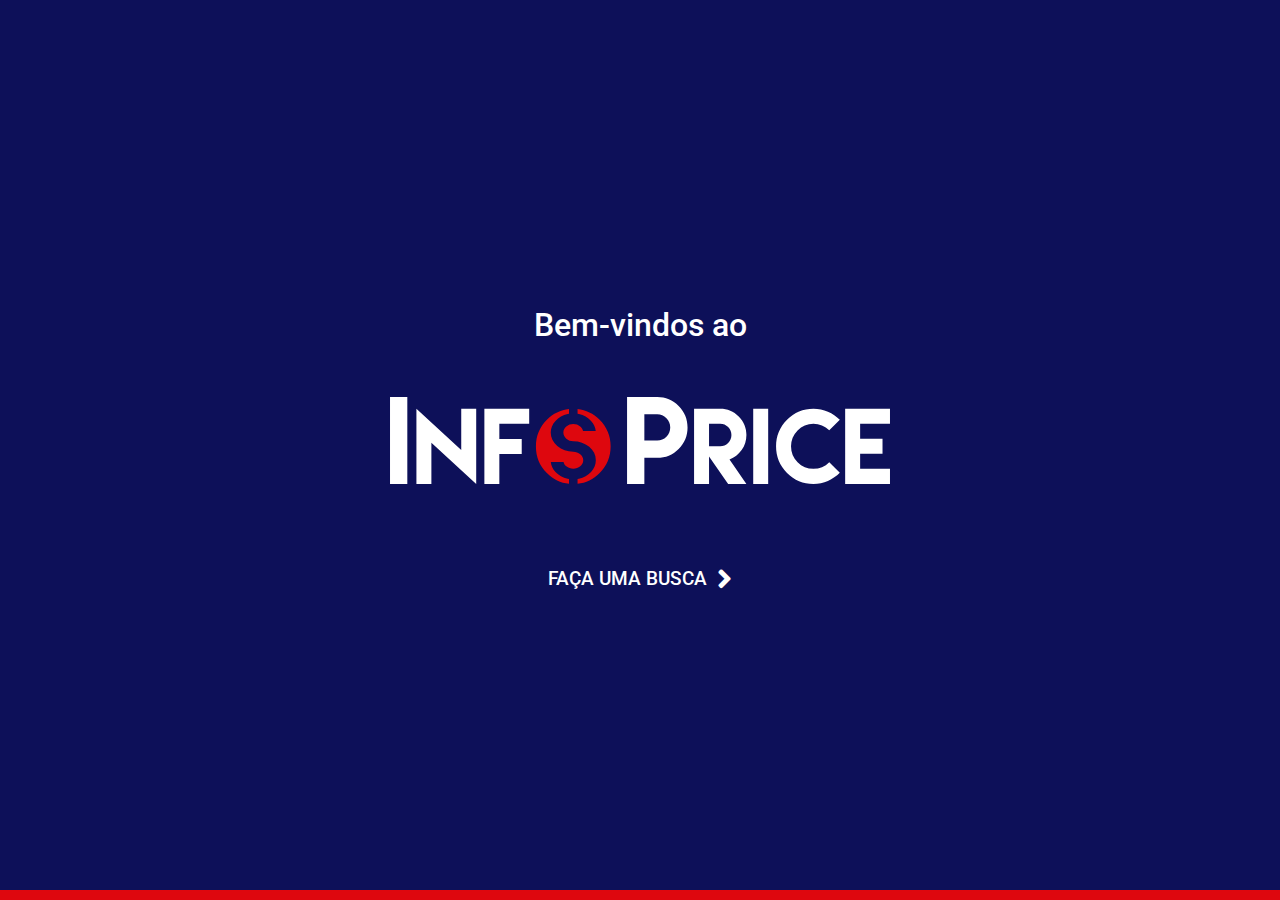
==== index.html @ a56a982d "Front" ====
<!DOCTYPE html>

<head>
    <meta charset="utf-8" />
    <meta http-equiv="X-UA-Compatible" content="IE=edge">
    <title>InfoPrice</title>
    <meta name="viewport" content="width=device-width, initial-scale=1">
    <link rel="stylesheet" type="text/css" href="css/animate.css" />
    <link rel="stylesheet" type="text/css" href="css/reset.css" />
    <link rel="stylesheet" type="text/css" href="css/normalize.css" />
    <link rel="stylesheet" type="text/css" href="css/bootstrap.min.css" />
    <link rel="stylesheet" type="text/css" href="css/style.css" />
    <link rel="stylesheet" type="text/css" href="fontawesome-5.5.0-web/css/all.css" >

</head>

<body>

    <div id="conteudo" class="index">
        <h2>Bem-vindos ao</h2>
        <a href="index.html"><img src="img/logo.svg" alt="InfoPrice" id="logoIndex"></a>

        <div class="links">
   
            <a href="./busca.html" class="linkIndex">FAÇA UMA BUSCA <i class="fas fa-angle-right seta"></i></a>
        </div>

    

        <div class="error">
            <span id='error'></span>
        </div>

    </div>

    <footer></footer>

    <script src="js/libs/jquery.min.js"></script>
    <script src="js/login.js"></script>
    <script src="js/libs/bootstrap.min.js"></script>
</body>

</html>
---- css/style.css ----
@import url('https://fonts.googleapis.com/css?family=Roboto:400,900');


body {
    font-family: Roboto, sans-serif;
    background:#0D1059;
}

header#main-header {
    height: 130px;
    background-color :#07093D;
    font-size: 18px;
    font-weight: bold;
    color: #fff;
    display: flex;
    justify-content: space-between;
    align-items: center;
    margin-bottom: 55px;
    border-bottom: 4px solid #DE070E;
}

header#main-header img {
    width: 300px;
    margin-left: 100px;
}
header#main-header form {
    margin-right: 100px;
}

#conteudo {
    display: flex;
    justify-content: center;
    align-items: center;
    flex-direction: column;
    height: 100vh;
}

#conteudo h2 {
    color: #fff;
}

#conteudo img {
    margin-top: 9%;
    width: 300px;
    padding-bottom: 60px;
}

#formLogin {
    width: 350px;
    color: #fff;
}

#logoIndex {
    width: 500px !important;
}

.btnLogin {
    width: inherit;
    font-weight: 400;
}

.btn {
    padding: 10px;
    background: #DE070E;
    border: 0;
    border-radius: 8px;
}

.btn:hover {
    background: rgb(255, 74, 80);
}

.linkIndex {
    font-size: 19px;
}
.linkIndex, #linkSLogin {
    text-decoration: none;
    color: #fff;
    margin-top: 20px;
    display: flex;
    justify-content: center;
    align-items: center;
    float: left;
    padding: 0 120px;
    font-weight: 500;
}

.linkIndex:hover {
    color:#DE070E;
}

#linkSLogin:hover {
    color: rgb(115, 120, 251);
}

.seta {
    margin-left: 10px;
    font-size: 30px;
}

.error {
    text-transform: uppercase;
    text-align: center;
    color: #DE070E;
    padding: 20px;
    font-weight: bold;
}

.success {
    text-transform: uppercase;
    text-align: center;
    color: rgb(4, 228, 41);
    padding: 20px;
    font-weight: bold;
}


footer {
    position: fixed;
    clear: both;
    bottom: 0;
    background: #DE070E;
    height: 10px;
    width: 100%;
}
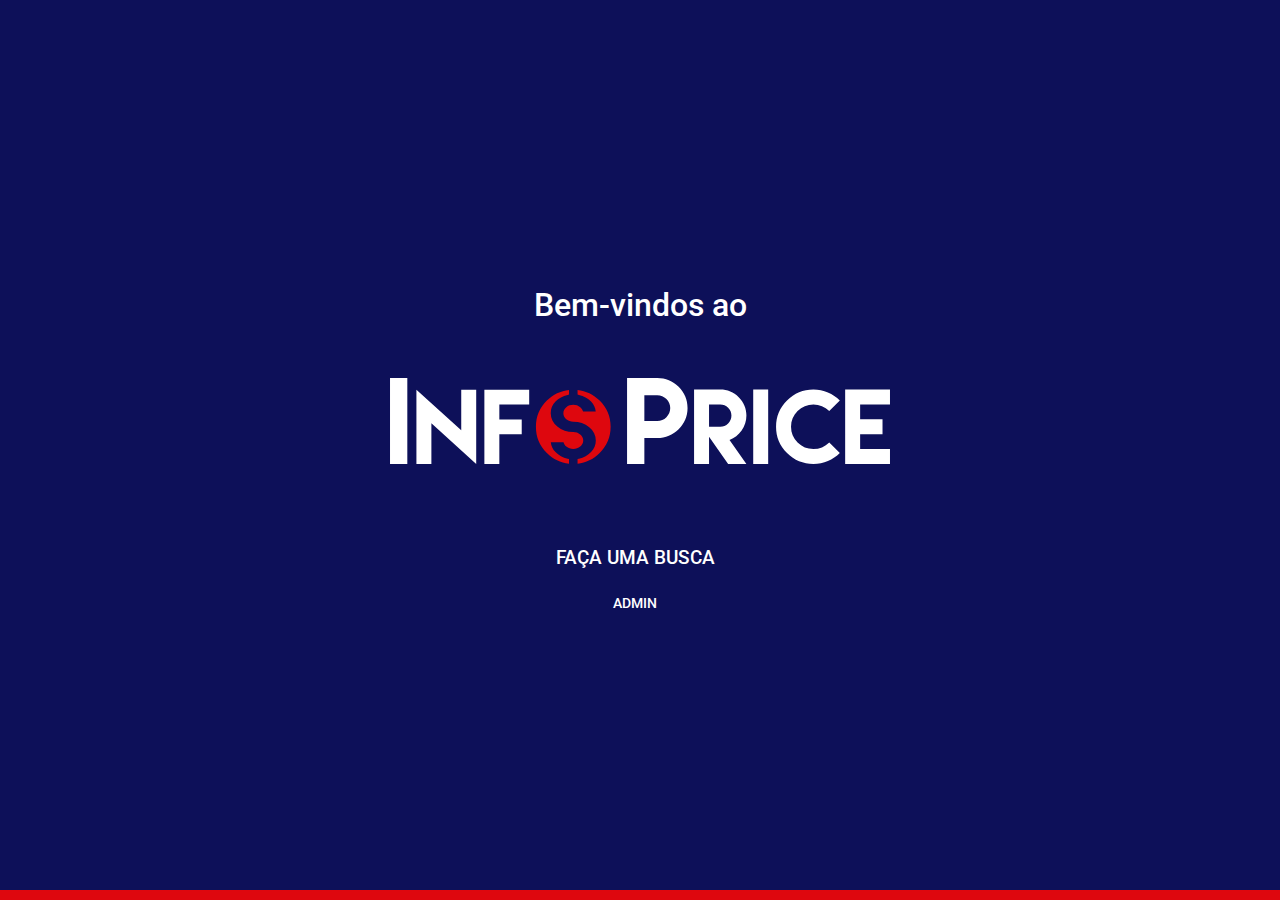
==== commit 6aba98b6: "99.99% finalizado" ====
--- a/index.html
+++ b/index.html
@@ -10,7 +10,7 @@
     <link rel="stylesheet" type="text/css" href="css/normalize.css" />
     <link rel="stylesheet" type="text/css" href="css/bootstrap.min.css" />
     <link rel="stylesheet" type="text/css" href="css/style.css" />
-    <link rel="stylesheet" type="text/css" href="fontawesome-5.5.0-web/css/all.css" >
+    <link rel="stylesheet" href="https://use.fontawesome.com/releases/v5.5.0/css/all.css" integrity="sha384-B4dIYHKNBt8Bc12p+WXckhzcICo0wtJAoU8YZTY5qE0Id1GSseTk6S+L3BlXeVIU" crossorigin="anonymous">
 
 </head>
 
@@ -23,6 +23,8 @@
         <div class="links">
    
             <a href="./busca.html" class="linkIndex">FAÇA UMA BUSCA <i class="fas fa-angle-right seta"></i></a>
+
+            <a href="./admin.html" class="linkAdm">ADMIN <i class="fas fa-user-lock adm"></i></a>
         </div>
 
     
--- a/css/style.css
+++ b/css/style.css
@@ -73,7 +73,7 @@
 .linkIndex {
     font-size: 19px;
 }
-.linkIndex, #linkSLogin {
+.linkIndex, #linkSLogin, .linkAdm {
     text-decoration: none;
     color: #fff;
     margin-top: 20px;
@@ -85,17 +85,37 @@
     font-weight: 500;
 }
 
-.linkIndex:hover {
+.linkAdm {
+    font-size: 14px;
+}
+
+.linkIndex:hover, .linkAdm:hover {
     color:#DE070E;
 }
 
-#linkSLogin:hover {
+.links {
+    display: flex;
+    flex-direction: column;
+}
+
+#exibirTudo {
+    font-size: 14px;
+    margin-left: 10px;
+    cursor: pointer;
+}
+
+#linkSLogin:hover, #exibirTudo:hover {
     color: rgb(115, 120, 251);
 }
 
 .seta {
     margin-left: 10px;
     font-size: 30px;
+}
+
+.adm {
+    margin-left: 10px;
+    font-size: 20px;
 }
 
 .error {
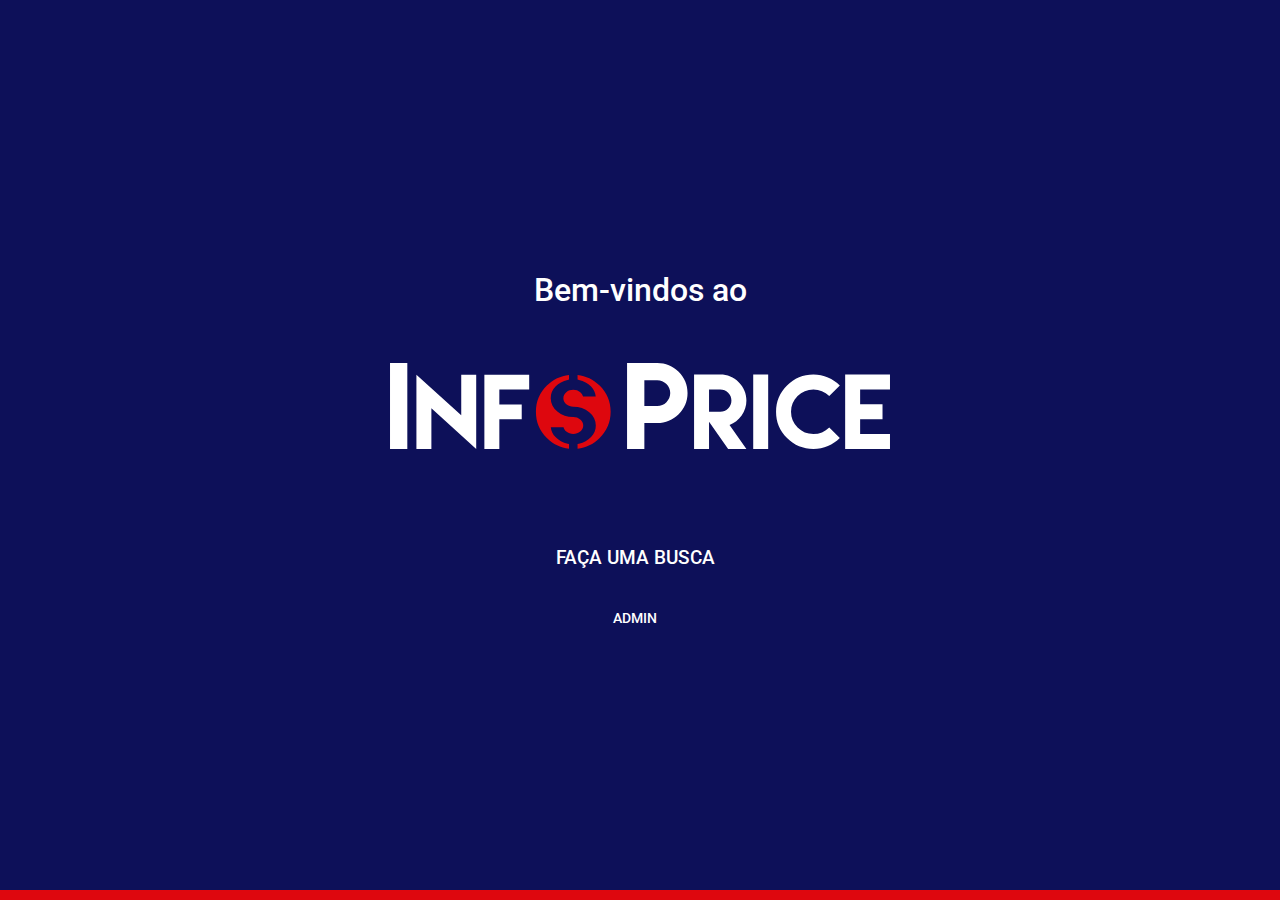
==== commit febca7be: "100% pode se dizer :))" ====
--- a/index.html
+++ b/index.html
@@ -17,10 +17,10 @@
 <body>
 
     <div id="conteudo" class="index">
-        <h2>Bem-vindos ao</h2>
-        <a href="index.html"><img src="img/logo.svg" alt="InfoPrice" id="logoIndex"></a>
+        <h2 class="animated fadeInLeft">Bem-vindos ao</h2>
+        <a href="index.html"><img src="img/logo.svg" alt="InfoPrice" id="logoIndex" class=" animated bounceInDown"></a>
 
-        <div class="links">
+        <div class="links animated fadeInRight">
    
             <a href="./busca.html" class="linkIndex">FAÇA UMA BUSCA <i class="fas fa-angle-right seta"></i></a>
 
--- a/css/style.css
+++ b/css/style.css
@@ -76,7 +76,7 @@
 .linkIndex, #linkSLogin, .linkAdm {
     text-decoration: none;
     color: #fff;
-    margin-top: 20px;
+    margin-top: 35px;
     display: flex;
     justify-content: center;
     align-items: center;
